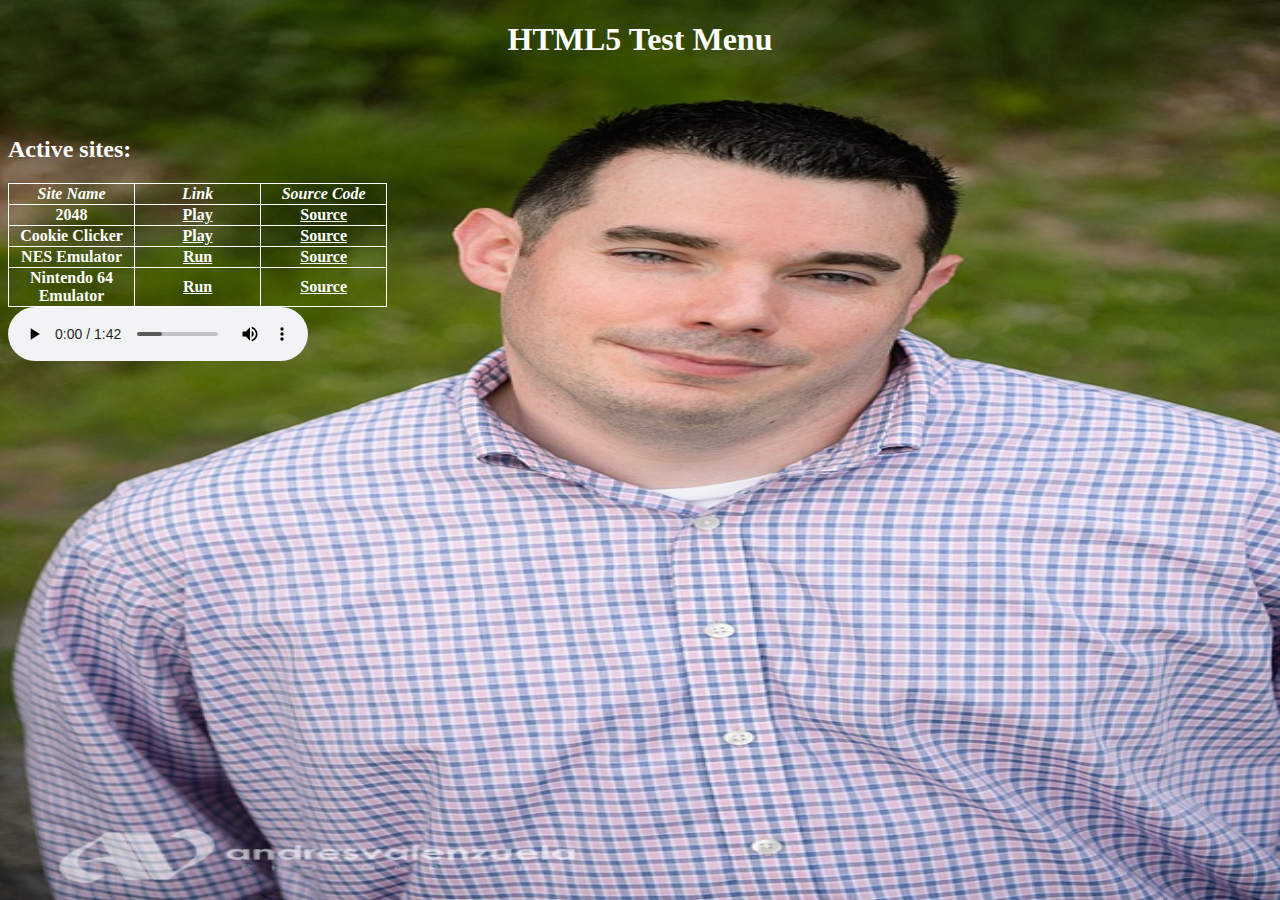
==== index.html @ 003bc80a "Added Music Controls" ====
<!DOCTYPE html>
<html>
<head>
    <meta charset="utf-8">
    <title>HTML5 Test</title>
    <meta name="description" content="Gill Bates' HTML5 Test">
    <meta name="author" content="Gill Bates">
    <link rel="stylesheet" href="CSS/styles.css">
</head>
<body style="background-image: url('erik.jpg'); background-size: 100% 100%; background-repeat: no-repeat; background-attachment: fixed;">
<h1 class="title">HTML5 Test Menu</h1>
<br>
<br>
<h2>Active sites:</h2>
<table>
<tr>
    <th class="top-table">Site Name</th>
    <th class="top-table">Link</th>
    <th class="top-table">Source Code</th>
</tr>
<tr>
    <th>2048</th>
    <th><a href='Games/2048/index.html'>Play</a></th>
    <th><a href="https://github.com/gabrielecirulli/2048">Source</a></th>
</tr>
<tr>
    <th>Cookie Clicker</th>
    <th><a href="https://gillbates107.github.io/html5test">Play</a></th>
    <th><a href="https://orteil.dashnet.org/cookieclicker/">Source</a></th>
</tr>
<tr>
    <th>NES Emulator</th>
    <th><a href="https://cfxnes.herokuapp.com/">Run</a></th>
    <th><a href="https://github.com/jpikl/cfxnes">Source</a></th>
</tr>
<tr>
    <th>Nintendo 64 Emulator</th>
    <th><a href="">Run</a></th>
    <th><a href="https://github.com/nbarkhina/N64Wasm">Source</a></th>
</tr>
</table>
<audio controls>
    <source src="background.mp3" type="audio/mpeg"
</audio>
</body>
</html>
---- CSS/styles.css ----
/* Elements */
h2 {
    color: white;
}

a {
    text-decoration: none;
    color: inherit;
    text-decoration: underline;
}

table, td, th {
    border: 1px solid white;
    color: white;
    width: 30%;
    border-collapse: collapse;
}

/* Classes */
.title {
    color: white;
    text-align: center;
}

.top-table {
    color: white;
    font-style: italic;
}
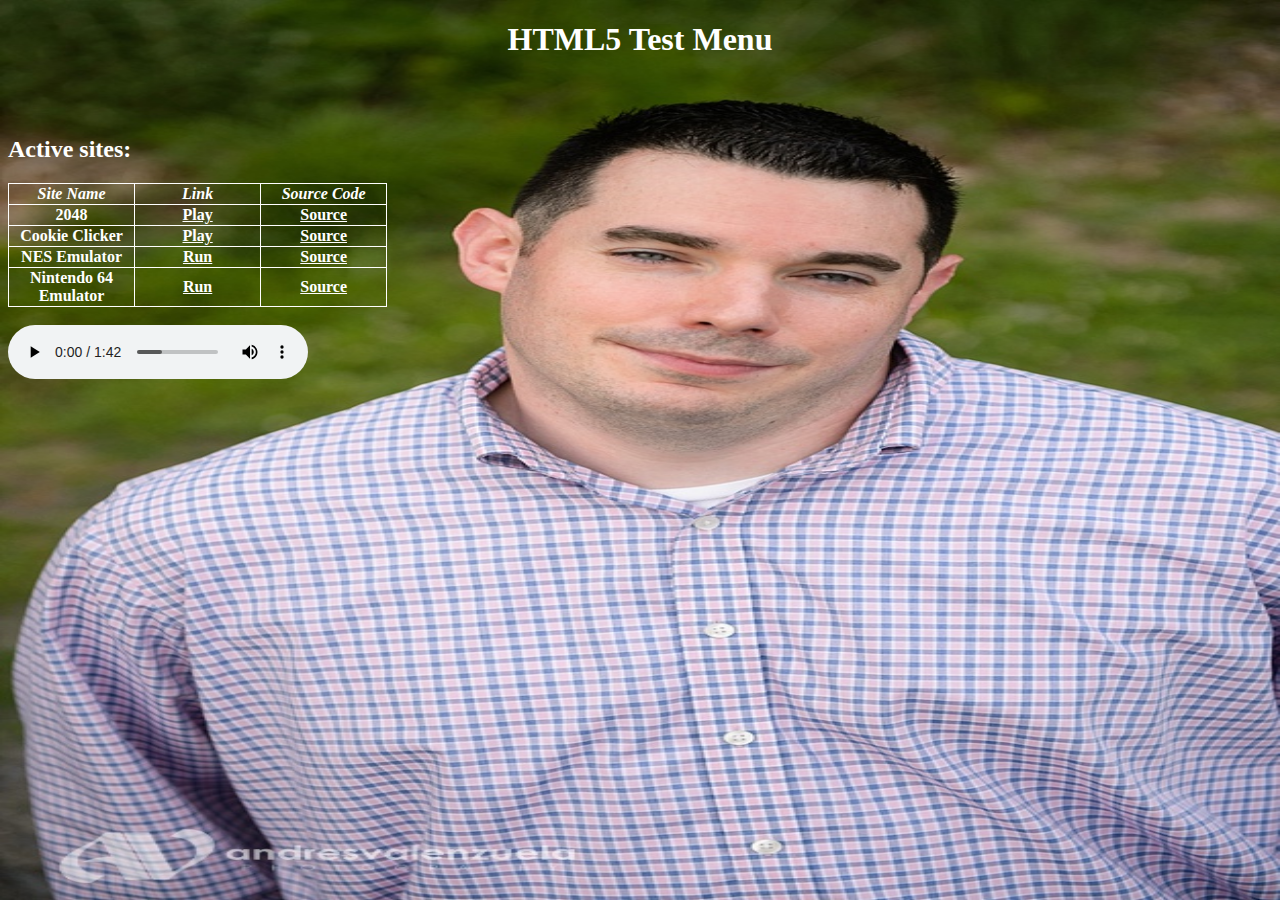
==== commit 86e0960f: "bruh" ====
--- a/index.html
+++ b/index.html
@@ -39,8 +39,9 @@
     <th><a href="https://github.com/nbarkhina/N64Wasm">Source</a></th>
 </tr>
 </table>
+<br>
 <audio controls>
-    <source src="background.mp3" type="audio/mpeg"
+    <source src="background.mp3" type="audio/mpeg">
 </audio>
 </body>
 </html>
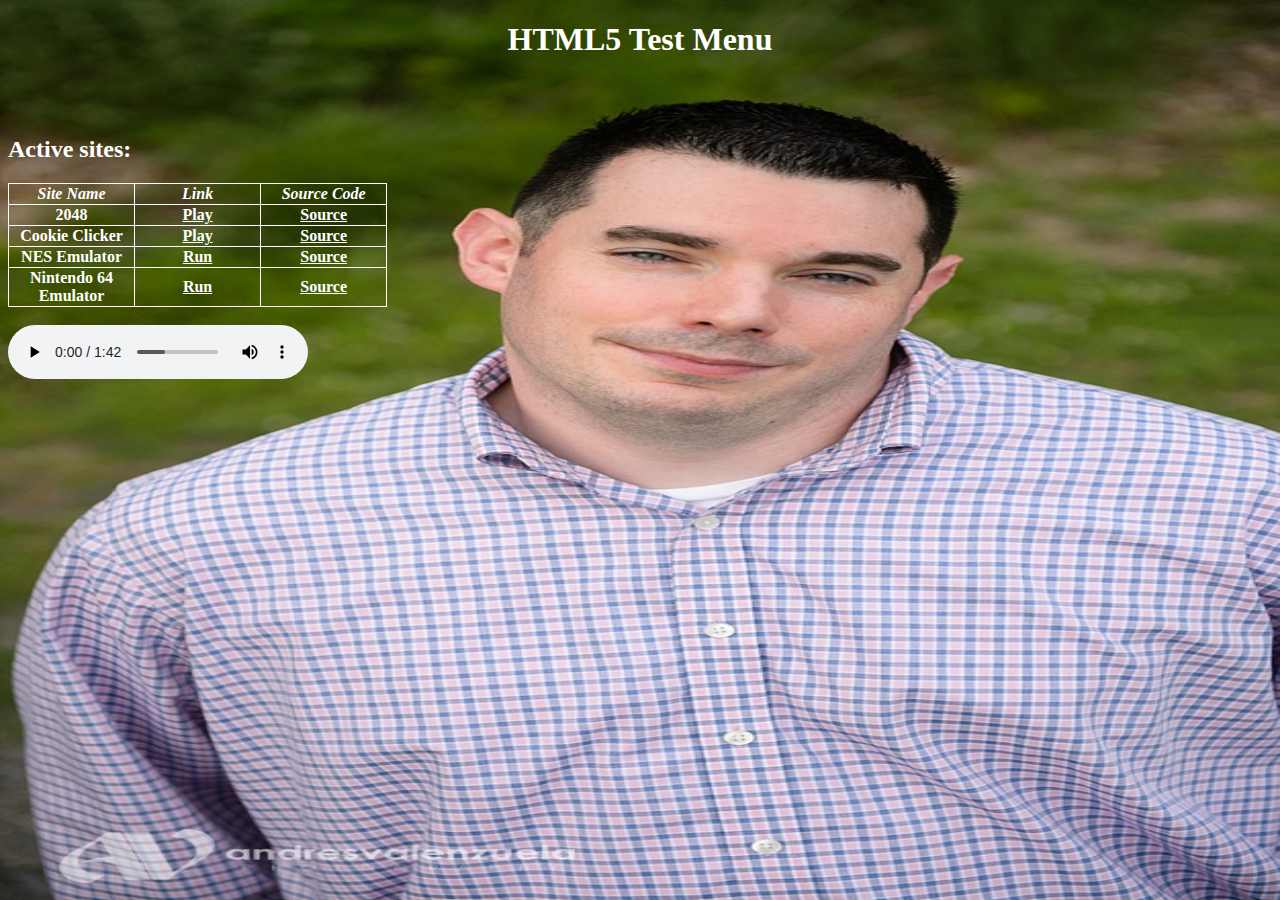
==== commit 4e1d6673: "Added Nintendo 64 Emulator" ====
--- a/index.html
+++ b/index.html
@@ -35,7 +35,7 @@
 </tr>
 <tr>
     <th>Nintendo 64 Emulator</th>
-    <th><a href="">Run</a></th>
+    <th><a href="https://www.neilb.net/n64wasm/">Run</a></th>
     <th><a href="https://github.com/nbarkhina/N64Wasm">Source</a></th>
 </tr>
 </table>
@@ -44,4 +44,4 @@
     <source src="background.mp3" type="audio/mpeg">
 </audio>
 </body>
-</html>
+</html>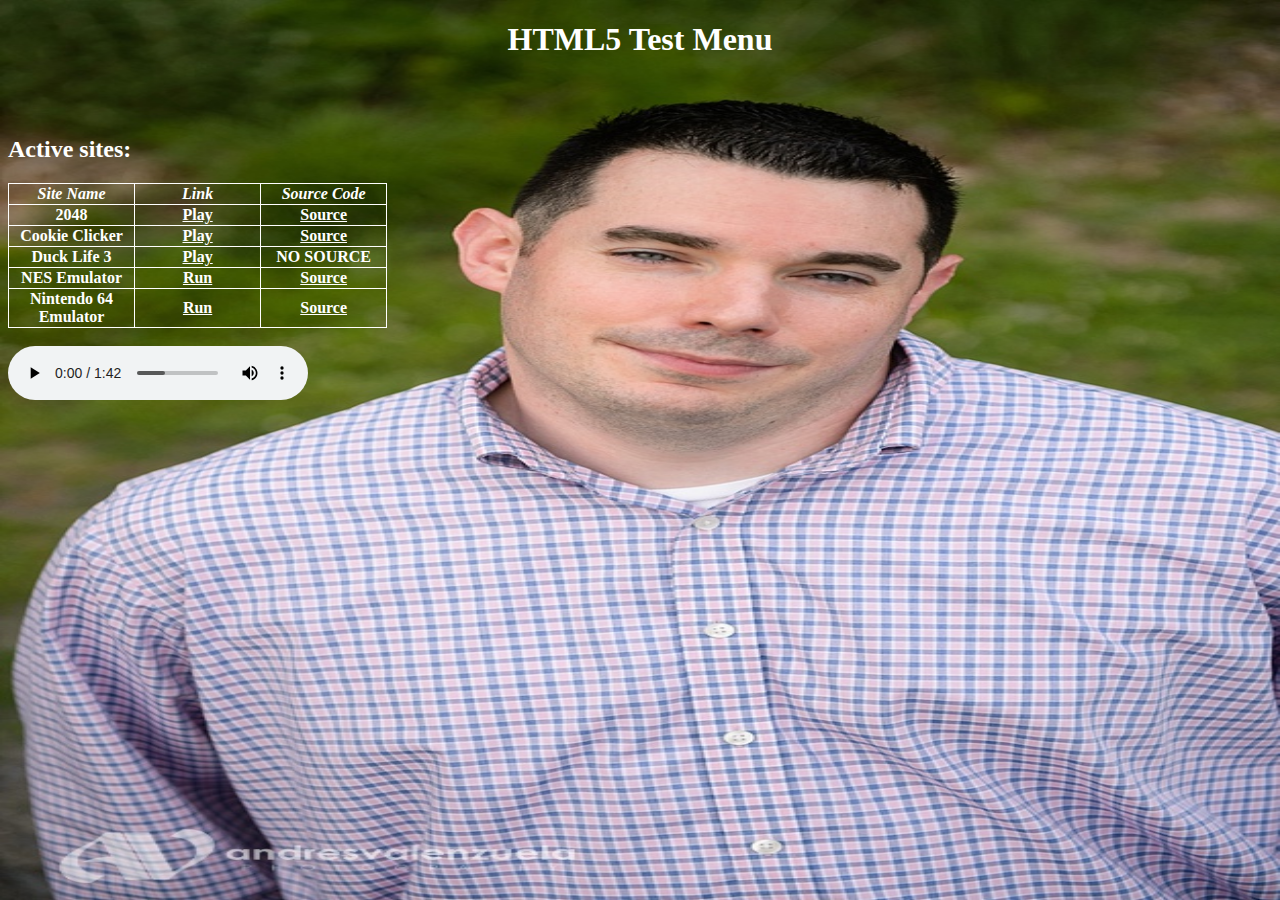
==== commit 20716d66: "Minor changes" ====
--- a/index.html
+++ b/index.html
@@ -29,6 +29,11 @@
     <th><a href="https://orteil.dashnet.org/cookieclicker/">Source</a></th>
 </tr>
 <tr>
+    <th>Duck Life 3</th>
+    <th><a href="">Play</a></th>
+    <th><b>NO SOURCE</b></th>
+</tr>
+<tr>
     <th>NES Emulator</th>
     <th><a href="https://cfxnes.herokuapp.com/">Run</a></th>
     <th><a href="https://github.com/jpikl/cfxnes">Source</a></th>
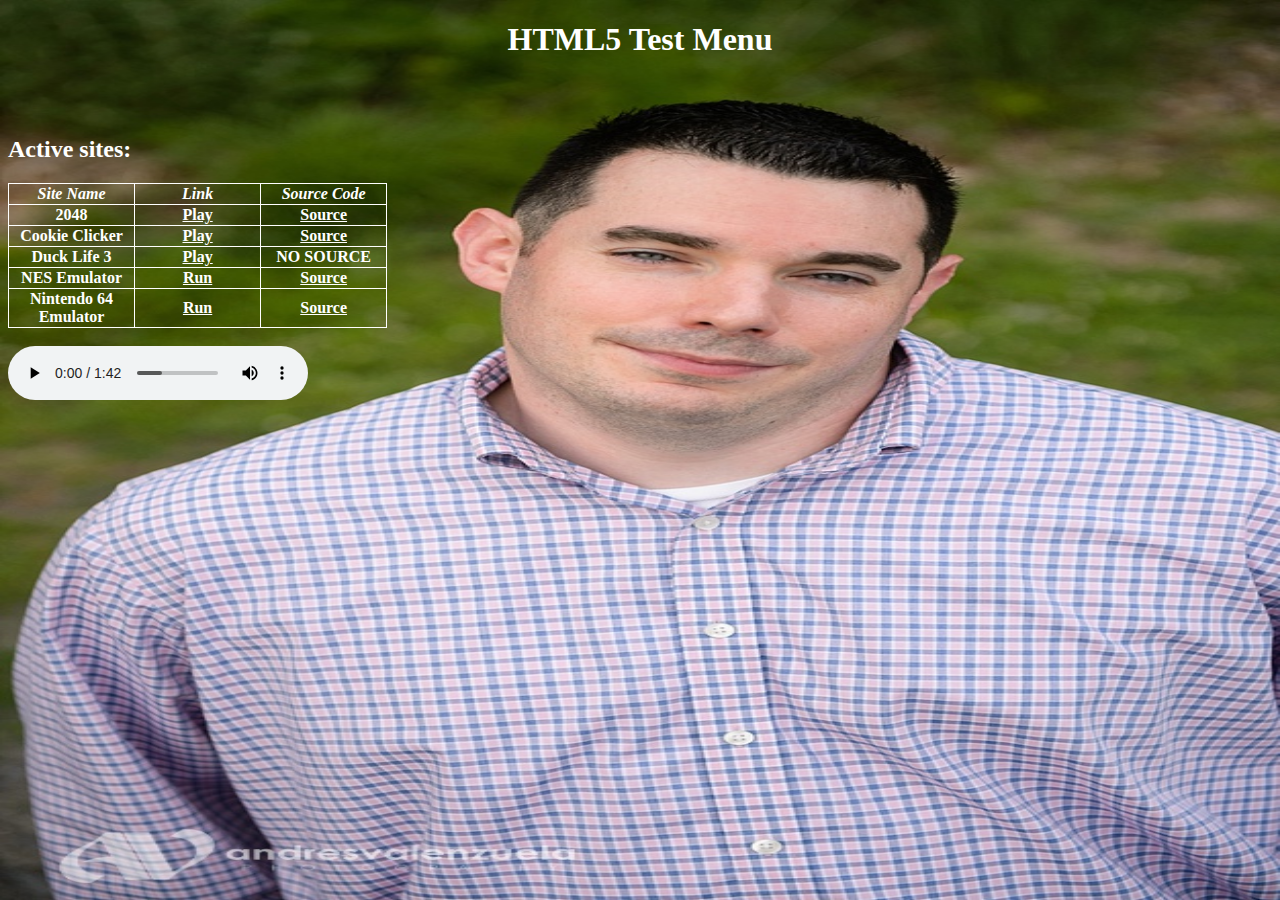
==== commit 935135ec: "Minor changes" ====
--- a/index.html
+++ b/index.html
@@ -30,7 +30,7 @@
 </tr>
 <tr>
     <th>Duck Life 3</th>
-    <th><a href="">Play</a></th>
+    <th><a href="https://erikconetta/html5test/WebGLGames/Games/DuckLife3">Play</a></th>
     <th><b>NO SOURCE</b></th>
 </tr>
 <tr>
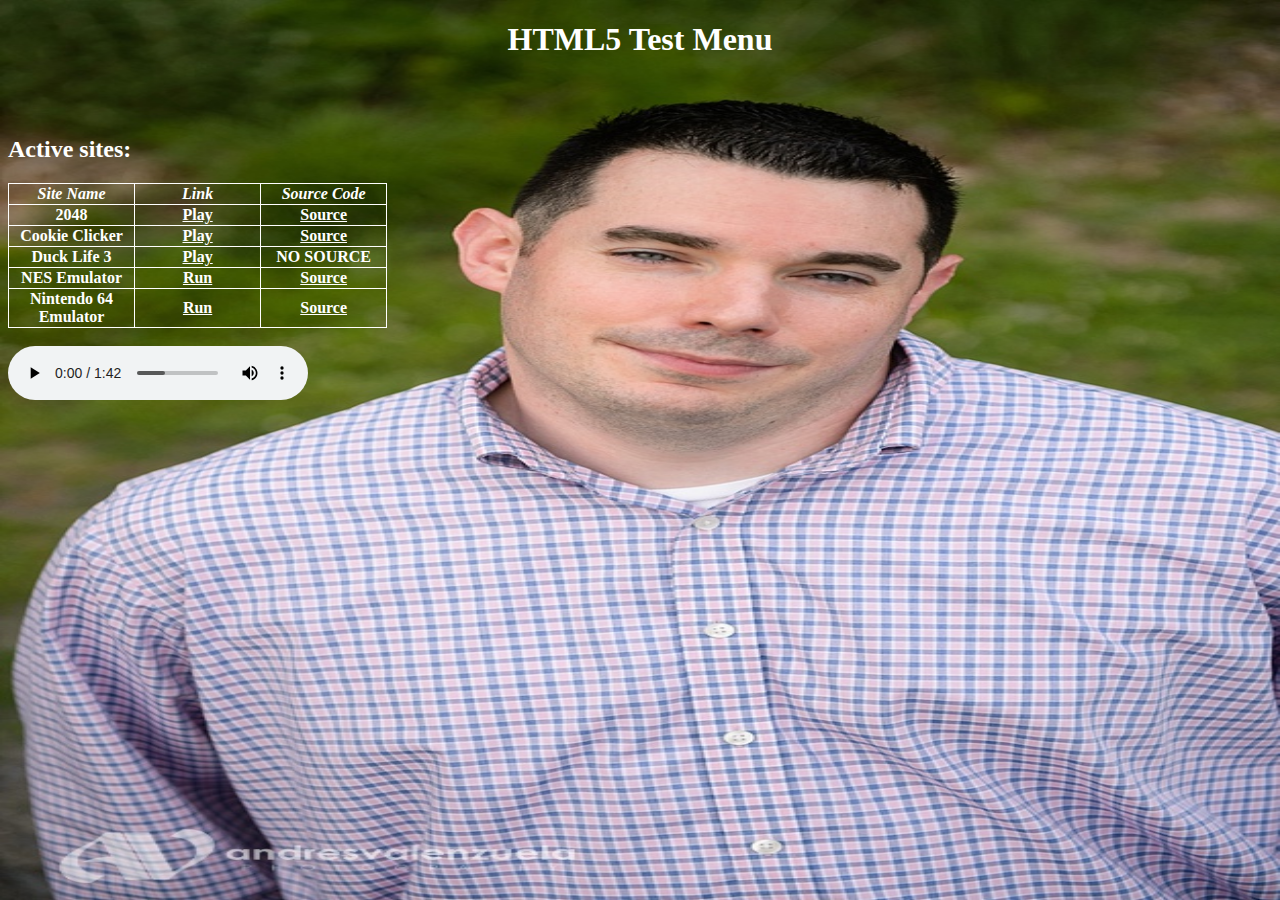
==== commit 7445812f: "Updated and Fixed Link to Cookie Clicker" ====
--- a/index.html
+++ b/index.html
@@ -25,12 +25,12 @@
 </tr>
 <tr>
     <th>Cookie Clicker</th>
-    <th><a href="https://gillbates107.github.io/html5test">Play</a></th>
+    <th><a href="https://gillbates107.github.io/cookieclicker">Play</a></th>
     <th><a href="https://orteil.dashnet.org/cookieclicker/">Source</a></th>
 </tr>
 <tr>
     <th>Duck Life 3</th>
-    <th><a href="https://erikconetta/html5test/WebGLGames/Games/DuckLife3">Play</a></th>
+    <th><a href="https://erikconetta.github.io/html5test/WebGLGames/Games/DuckLife3/index.html">Play</a></th>
     <th><b>NO SOURCE</b></th>
 </tr>
 <tr>
